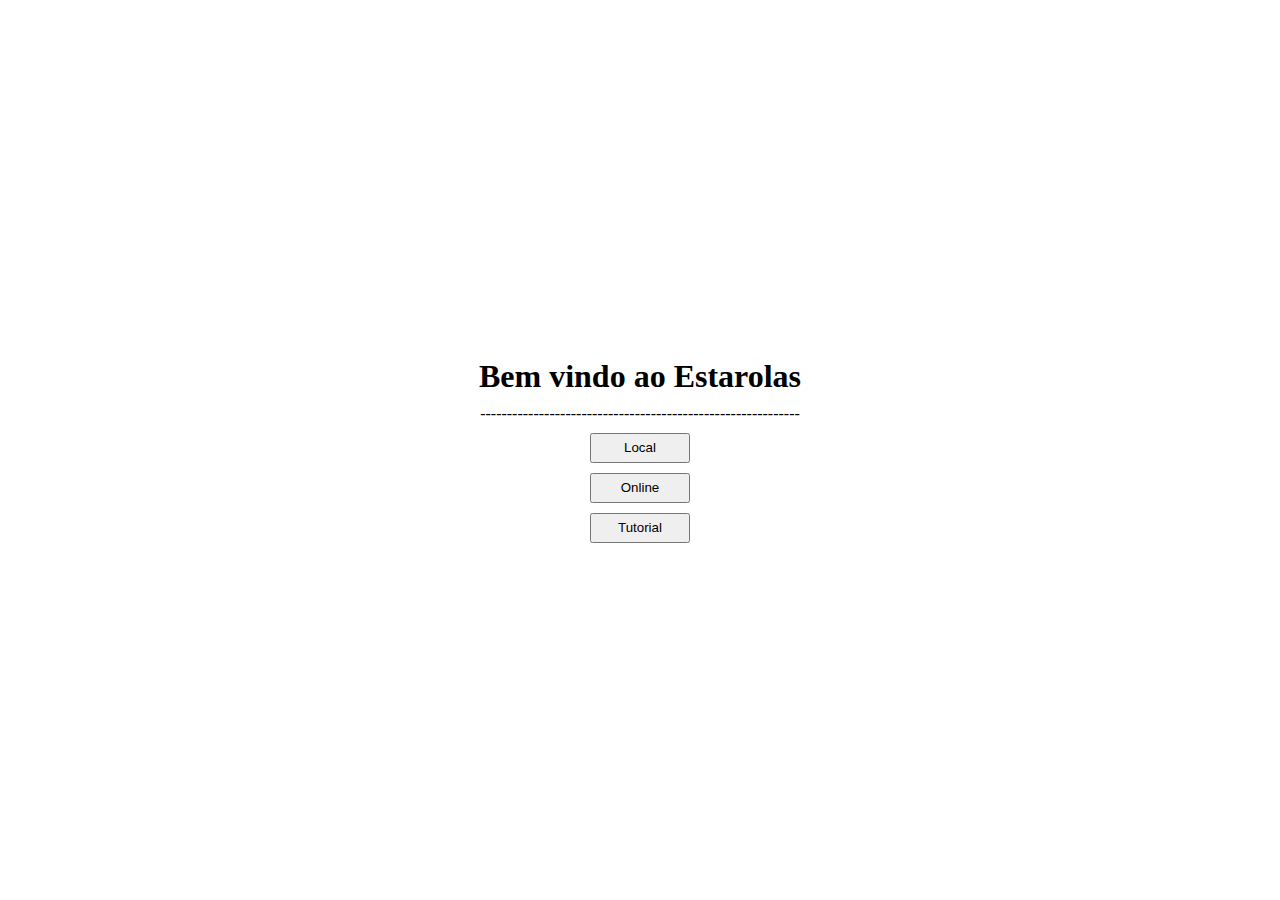
==== Index.html @ 4c3ca6ad "Menlhora na estetica, novidades no layout, novo sistema de notificação, prototipo do modelo de slide" ====
<!DOCTYPE html>
<html lang="en">

<head>
    <meta charset="UTF-8">
    <meta http-equiv="X-UA-Compatible" content="IE=edge">
    <meta name="viewport" content="width=device-width, initial-scale=1.0">
    <link rel="stylesheet" href="assets/css/visualIndex.css">
    <link rel="stylesheet" href="assets/css/slide.css">
    <title>Estarolas</title>
</head>

<body>
    <div class="main">
        <h1>Bem vindo ao Estarolas</h1>
        <p>------------------------------------------------------------</p>
        <button class="local">Local</button>
        <button>Online</button>
        <button onclick="ShowT()">Tutorial</button>
    </div>
    <div class="slider" style='display: none;' id="1">
        <button onclick="ShowT()">Fechar Tutorial</button>
        <div class="slides">
            <!-- radio buttons -->
            <input type="radio" name="radio-btn" id="radio1">
            <input type="radio" name="radio-btn" id="radio2">
            <input type="radio" name="radio-btn" id="radio3">
            <input type="radio" name="radio-btn" id="radio4">

            <div class="slide frist">
                <div class="textSlide">
                    <h1>MOVIMENTACAO</h1>
                    <p>A peça das casas de sua respectiva cor, só podem andar nelas mesmas,
                        tentar mover uma casa de uma cor para outra que a cor seja diferente
                        será considerado um movimento inválido, o limite de movimentação é de uma casa 
                        caso quebre essa regra perderá seu turno.
                    </p>
                </div>
            </div>
            <div class="slide">
                <div class="textSlide">
                    <h1>SOBREPOSICAO</h1>
                    <p>Para dificultar o adversário de ganhar se pode trocar as casas onde ele faria uma combinação vitoriosa, e poder mover suas peças para ela, atenção, após sobrepor uma casa, a sobreposição só poderá ser retirada depois do próximo turno do jogador adversário e em diante, e assim que uma casa for retirada a sobreposição, ela só poderá ser sobreposta de novo depois do próximo movimento do adversário</p>
                </div>
            </div>
            <div class="slide">
                <div class="textSlide">
                    <h1>TURNOS</h1>
                    <p>Os turnos se contam ao fazer um movimento de uma peça, ou sobrepor uma casa, movimentos inválidos e cancelamento de ações não pulam turnos, e as verdes sempre começam</p>
                </div>
            </div>
            <div class="slide">
                <div class="textSlide">
                    <h1>VITORIA</h1>
                    <p>A condição de vitória é que o jogador alinhe 3 de suas peças de suas respectivas casas em qualquer diagonal, horizontal e vertical, / , - , |.</p>
                </div>
            </div>
        </div>
        <!-- manual navigation -->
        <div class="manual-navigation">
            <label for="radio1" class="manual-btn"></label>
            <label for="radio2" class="manual-btn"></label>
            <label for="radio3" class="manual-btn"></label>
            <label for="radio4" class="manual-btn"></label>
        </div>
    </div>
    <script src="assets/js/master.js"></script>
</body>

</html>
---- assets/css/visualIndex.css ----
*{
    margin: 0;
    padding: 0;
}

body{
    display: flex;
    align-items: center;
    justify-content: center;
    height: 100vh;
    width: 100vw;
    gap: 50px;
    flex-direction: column;
}

.main {
    display: flex;
    align-items: center;
    justify-content: center;
    flex-direction: column;
    gap: 10px;
}

button{
    width: 100px;
    height: 30px;
}
---- assets/css/slide.css ----
.slider {
    position: absolute;
    margin: 0 250px;
    width: 800px;
    height: 400px;
    overflow: hidden;
    background-color: rgb(192, 214, 207);
}

.slides {
    display: flex;
    width: 400%;
    height: 350px;
}

.slides input {
    display: none;
}

.slide{
    background-color: aquamarine;
    width: 25%;
    position: relative;
}

.manual-navigation {
    padding-top: 5px;
    position: absolute;
    width: 60vw;
    display: flex;
    justify-content: center;
}

.manual-btn{
    border: 2px solid cornflowerblue;
    padding: 5px;
    border-radius: 10px;
    cursor: pointer;
    gap: 5px;
    transition: 1s;
}

.manual-btn:not(:last-child){
    margin-right: 40px;
}

.manual-btn:hover{
    background-color: blue;
}

#radio1:checked ~.frist{
    margin-left: 0%;
}

#radio2:checked ~.frist{
    margin-left: -25%;
}

#radio3:checked ~.frist{
    margin-left: -50%;
}

#radio4:checked ~.frist{
    margin-left: -75%;
}

.textSlide{
    text-align: center;
}
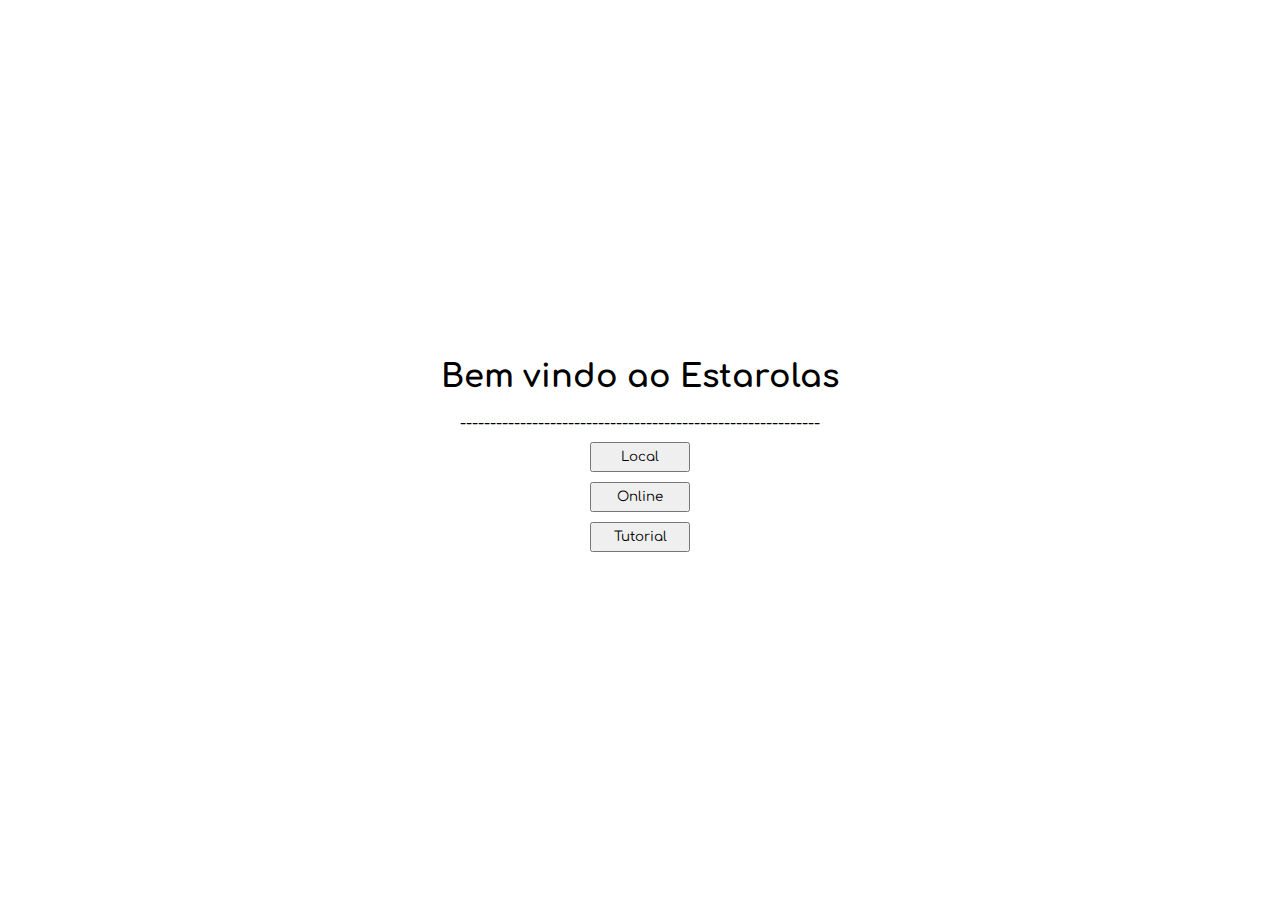
==== commit 5ca82119: "resolvido problemas com os alertas, leve cunstomização do historico de jogadas" ====
--- a/Index.html
+++ b/Index.html
@@ -19,7 +19,7 @@
         <button onclick="ShowT()">Tutorial</button>
     </div>
     <div class="slider" style='display: none;' id="1">
-        <button onclick="ShowT()">Fechar Tutorial</button>
+        <button onclick="ShowT()">Fechar</button>
         <div class="slides">
             <!-- radio buttons -->
             <input type="radio" name="radio-btn" id="radio1">
@@ -29,30 +29,37 @@
 
             <div class="slide frist">
                 <div class="textSlide">
-                    <h1>MOVIMENTACAO</h1>
+                    <h1>MOVIMENTAÇÃO</h1>
+                    <p>Para se movimentar, bastar clicar ou tocar na casa que contém a peça, e em seguida selecionar a casa 
+                        de destino.
+                    </p>
                     <p>A peça das casas de sua respectiva cor, só podem andar nelas mesmas,
-                        tentar mover uma casa de uma cor para outra que a cor seja diferente
-                        será considerado um movimento inválido, o limite de movimentação é de uma casa 
-                        caso quebre essa regra perderá seu turno.
+                        tentar mover de uma casa de uma cor para outra que a cor seja diferente
+                        será considerado um movimento inválido, o limite de movimentação é de 1 casa.
                     </p>
                 </div>
             </div>
             <div class="slide">
                 <div class="textSlide">
-                    <h1>SOBREPOSICAO</h1>
-                    <p>Para dificultar o adversário de ganhar se pode trocar as casas onde ele faria uma combinação vitoriosa, e poder mover suas peças para ela, atenção, após sobrepor uma casa, a sobreposição só poderá ser retirada depois do próximo turno do jogador adversário e em diante, e assim que uma casa for retirada a sobreposição, ela só poderá ser sobreposta de novo depois do próximo movimento do adversário</p>
+                    <h1>SOBREPOSIÇÃO</h1>
+                    <p>Para dificultar o adversário de ganhar se pode trocar as casas onde ele faria uma combinação vencedora,
+                        e podendo também mover suas peças para ela, ATENÇÃO, após sobrepor uma casa, a sobreposição só poderá ser retirada 
+                        depois do próximo turno do jogador adversário e em diante, e assim que uma casa for retirada a sobreposição, 
+                        ela só poderá ser sobreposta de novo depois do próximo movimento do adversário e em diante.</p>
                 </div>
             </div>
             <div class="slide">
                 <div class="textSlide">
                     <h1>TURNOS</h1>
-                    <p>Os turnos se contam ao fazer um movimento de uma peça, ou sobrepor uma casa, movimentos inválidos e cancelamento de ações não pulam turnos, e as verdes sempre começam</p>
+                    <p>Os turnos se contam ao fazer um movimento de uma peça, ou sobrepor uma casa, movimentos inválidos e cancelamento de 
+                        ações não pulam turnos, e as verdes sempre começam</p>
                 </div>
             </div>
             <div class="slide">
                 <div class="textSlide">
-                    <h1>VITORIA</h1>
-                    <p>A condição de vitória é que o jogador alinhe 3 de suas peças de suas respectivas casas em qualquer diagonal, horizontal e vertical, / , - , |.</p>
+                    <h1>VITÓRIA</h1>
+                    <p>A condição de vitória é que o jogador alinhe 3 de suas peças de suas respectivas casas em qualquer diagonal, 
+                        horizontal e vertical, / , - , |.</p>
                 </div>
             </div>
         </div>
--- a/assets/css/visualIndex.css
+++ b/assets/css/visualIndex.css
@@ -1,6 +1,9 @@
+@import url('https://fonts.googleapis.com/css2?family=Comfortaa:wght@300&display=swap');
+
 *{
     margin: 0;
     padding: 0;
+    font-family: 'Comfortaa', cursive;
 }
 
 body{
--- a/assets/css/slide.css
+++ b/assets/css/slide.css
@@ -1,3 +1,9 @@
+@import url('https://fonts.googleapis.com/css2?family=Comfortaa:wght@300&display=swap');
+
+*{
+    font-family: 'Comfortaa', cursive;
+}
+
 .slider {
     position: absolute;
     margin: 0 250px;
@@ -66,4 +72,8 @@
 
 .textSlide{
     text-align: center;
+}
+
+h1 {
+    padding: 10px;
 }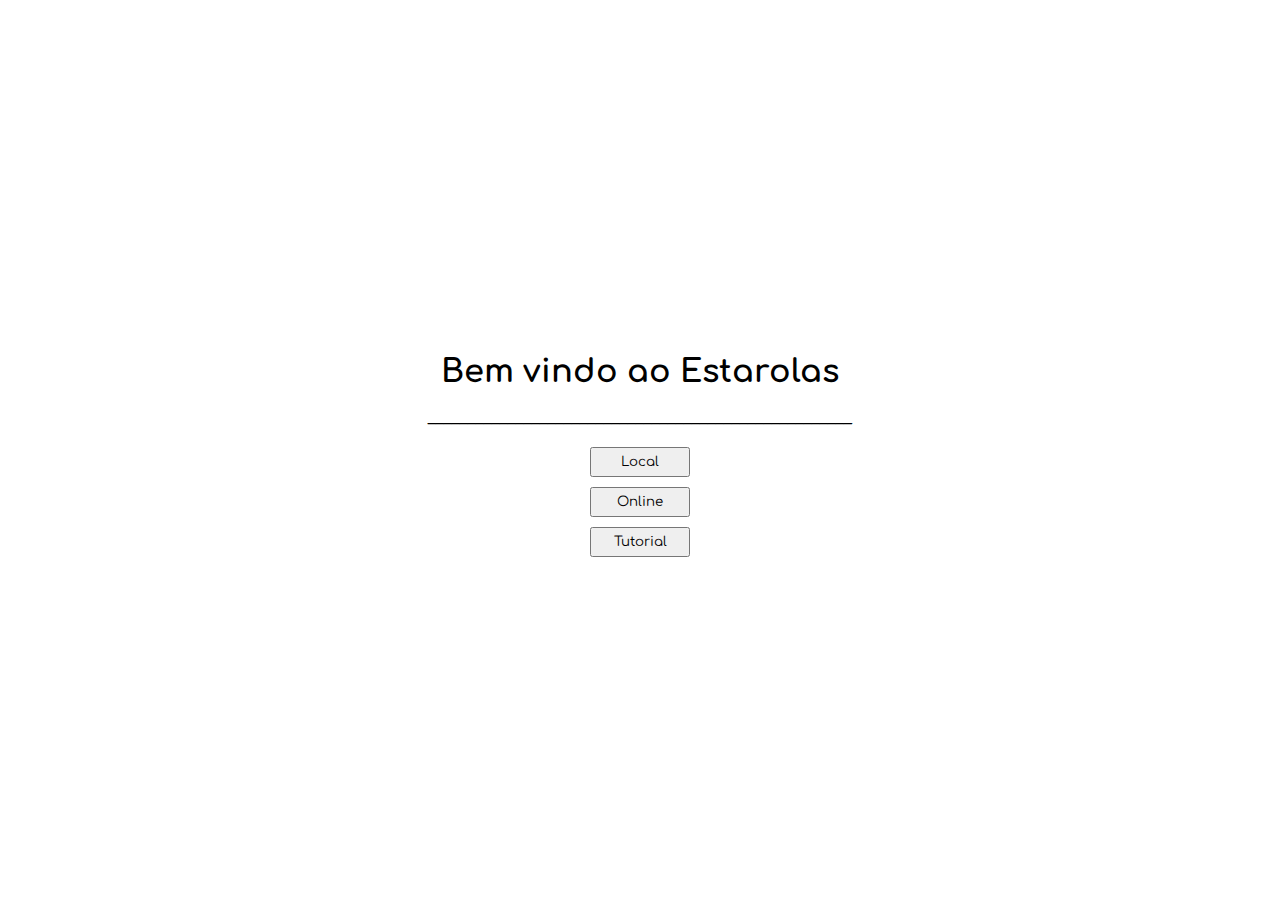
==== commit 983f9997: "Leves alterações, correções, inicio da configuração para mobile" ====
--- a/Index.html
+++ b/Index.html
@@ -13,13 +13,14 @@
 <body>
     <div class="main">
         <h1>Bem vindo ao Estarolas</h1>
-        <p>------------------------------------------------------------</p>
-        <button class="local">Local</button>
-        <button>Online</button>
-        <button onclick="ShowT()">Tutorial</button>
+        <p>_____________________________________________________</p>
+        <p></p>
+        <button class="local" id="button">Local</button>
+        <button id="button">Online</button>
+        <button onclick="ShowT()" id="button">Tutorial</button>
     </div>
     <div class="slider" style='display: none;' id="1">
-        <button onclick="ShowT()">Fechar</button>
+        <button onclick="ShowT()" id="CSlide"">Fechar</button>
         <div class="slides">
             <!-- radio buttons -->
             <input type="radio" name="radio-btn" id="radio1">
--- a/assets/css/visualIndex.css
+++ b/assets/css/visualIndex.css
@@ -24,7 +24,25 @@
     gap: 10px;
 }
 
+button:hover{
+    background-color: #ddff00;
+}
+
+#button:hover{
+    animation: pulsate 1s ease-in-out;
+}
+
+@keyframes pulsate {
+    0% {
+        box-shadow: 0 0 25px #ddff00, 0 0 50px #a8ae01;
+    }
+}
+
 button{
     width: 100px;
     height: 30px;
+}
+
+h1 {
+    text-align: center;
 }--- a/assets/css/slide.css
+++ b/assets/css/slide.css
@@ -1,15 +1,18 @@
 @import url('https://fonts.googleapis.com/css2?family=Comfortaa:wght@300&display=swap');
 
-*{
+* {
     font-family: 'Comfortaa', cursive;
 }
 
 .slider {
     position: absolute;
     margin: 0 250px;
-    width: 800px;
+    width: 80%;
+    max-width: 800px;
+    max-height: 424px;
     height: 400px;
-    overflow: hidden;
+    overflow-y: auto;
+    overflow-x: hidden;
     background-color: rgb(192, 214, 207);
 }
 
@@ -23,7 +26,7 @@
     display: none;
 }
 
-.slide{
+.slide {
     background-color: aquamarine;
     width: 25%;
     position: relative;
@@ -32,12 +35,12 @@
 .manual-navigation {
     padding-top: 5px;
     position: absolute;
-    width: 60vw;
+    width: 100%;
     display: flex;
     justify-content: center;
 }
 
-.manual-btn{
+.manual-btn {
     border: 2px solid cornflowerblue;
     padding: 5px;
     border-radius: 10px;
@@ -46,34 +49,74 @@
     transition: 1s;
 }
 
-.manual-btn:not(:last-child){
+.manual-btn:not(:last-child) {
     margin-right: 40px;
 }
 
-.manual-btn:hover{
+.manual-btn:hover {
     background-color: blue;
 }
 
-#radio1:checked ~.frist{
+#radio1:checked~.frist {
     margin-left: 0%;
 }
 
-#radio2:checked ~.frist{
+#radio2:checked~.frist {
     margin-left: -25%;
 }
 
-#radio3:checked ~.frist{
+#radio3:checked~.frist {
     margin-left: -50%;
 }
 
-#radio4:checked ~.frist{
+#radio4:checked~.frist {
     margin-left: -75%;
 }
 
-.textSlide{
+.textSlide {
     text-align: center;
 }
 
 h1 {
     padding: 10px;
+}
+
+p {
+    text-align: center;
+}
+
+/* tela especifica para mobile */
+
+@media (max-width: 350px) {
+    h1 {
+        font-size: 15px;
+    }
+
+    p {
+        margin: 10px;
+        font-size: 13px;
+        text-align: center;
+    }
+
+    #CSlide {
+        width: 60px;
+    }
+
+    .slider {
+        gap: 10px;
+        position: absolute;
+        width: 80vw;
+        height: 45%;
+    }
+
+    .slides {
+        gap: 25px;
+        display: flex;
+        flex-direction: column;
+        height: auto;
+    }
+
+    .manual-navigation {
+        display: none;
+    }
 }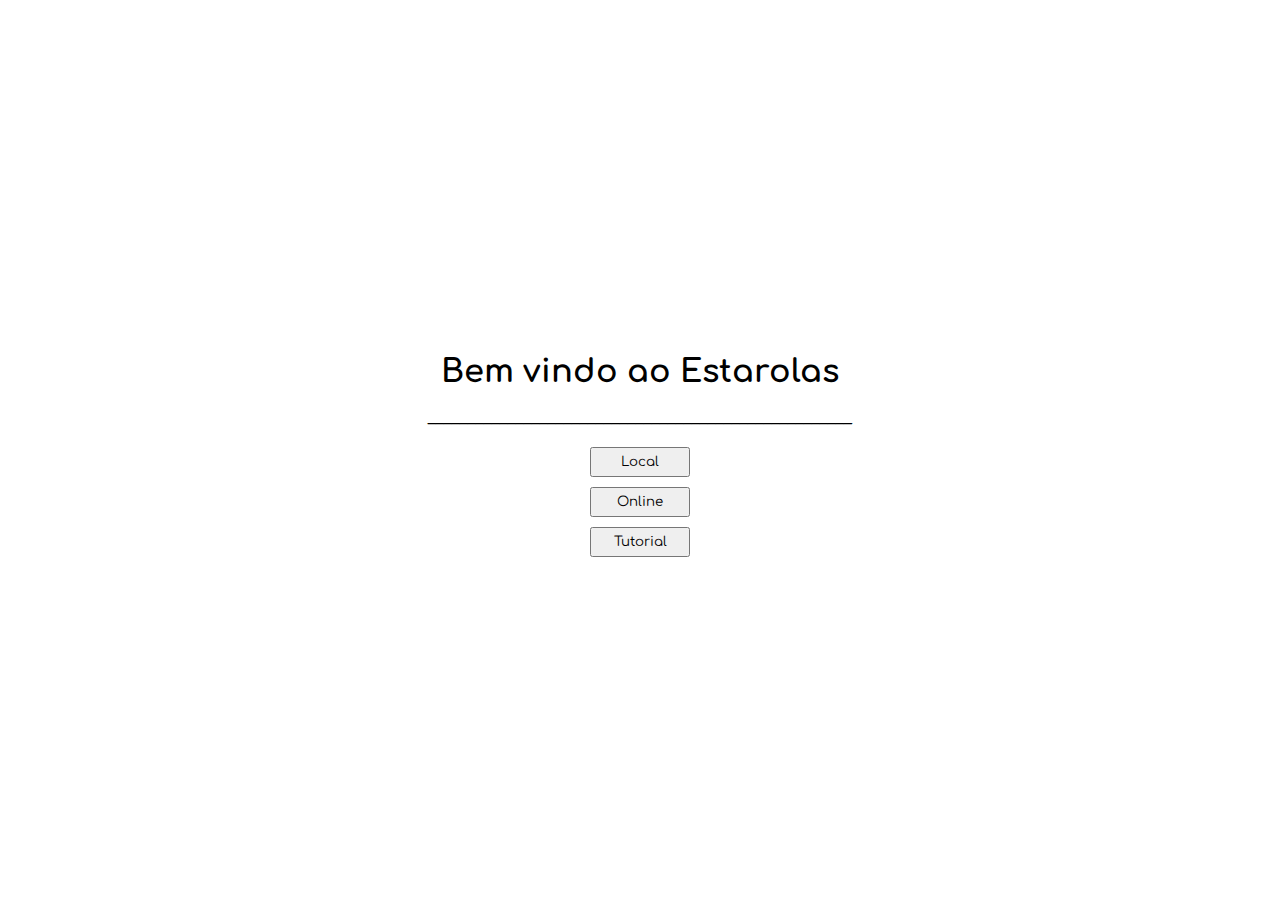
==== commit c792ddc2: "Size mobile, slider fix" ====
--- a/Index.html
+++ b/Index.html
@@ -20,7 +20,7 @@
         <button onclick="ShowT()" id="button">Tutorial</button>
     </div>
     <div class="slider" style='display: none;' id="1">
-        <button onclick="ShowT()" id="CSlide"">Fechar</button>
+        <button onclick="ShowT()" id="CSlide">Fechar</button>
         <div class="slides">
             <!-- radio buttons -->
             <input type="radio" name="radio-btn" id="radio1">
@@ -38,6 +38,10 @@
                         tentar mover de uma casa de uma cor para outra que a cor seja diferente
                         será considerado um movimento inválido, o limite de movimentação é de 1 casa.
                     </p>
+                    <div class="image">
+                        <img src="images/teste.png" alt="error" srcset="">
+                        <img src="images/teste.png" alt="error" srcset="">
+                    </div>
                 </div>
             </div>
             <div class="slide">
--- a/assets/css/visualIndex.css
+++ b/assets/css/visualIndex.css
@@ -24,17 +24,13 @@
     gap: 10px;
 }
 
-button:hover{
-    background-color: #ddff00;
-}
-
 #button:hover{
     animation: pulsate 1s ease-in-out;
 }
 
 @keyframes pulsate {
     0% {
-        box-shadow: 0 0 25px #ddff00, 0 0 50px #a8ae01;
+        box-shadow: 0 0 25px #fffb00, 0 0 50px #acb12e;
     }
 }
 
--- a/assets/css/slide.css
+++ b/assets/css/slide.css
@@ -13,7 +13,9 @@
     height: 400px;
     overflow-y: auto;
     overflow-x: hidden;
-    background-color: rgb(192, 214, 207);
+    /* background-color: rgb(192, 214, 207); */
+    background-color: aquamarine;
+    border-radius: 10px;
 }
 
 .slides {
@@ -85,16 +87,21 @@
     text-align: center;
 }
 
+#CSlide{
+    border-radius: 10px;
+    border-color: aquamarine;
+}
+
 /* tela especifica para mobile */
 
-@media (max-width: 350px) {
+@media (max-width: 500px) {
     h1 {
-        font-size: 15px;
+        font-size: 18px;
     }
 
     p {
         margin: 10px;
-        font-size: 13px;
+        font-size: 15px;
         text-align: center;
     }
 
@@ -102,21 +109,8 @@
         width: 60px;
     }
 
-    .slider {
-        gap: 10px;
-        position: absolute;
-        width: 80vw;
-        height: 45%;
-    }
-
     .slides {
-        gap: 25px;
-        display: flex;
-        flex-direction: column;
-        height: auto;
-    }
-
-    .manual-navigation {
-        display: none;
+        overflow-y: auto;
+        max-height: auto;
     }
 }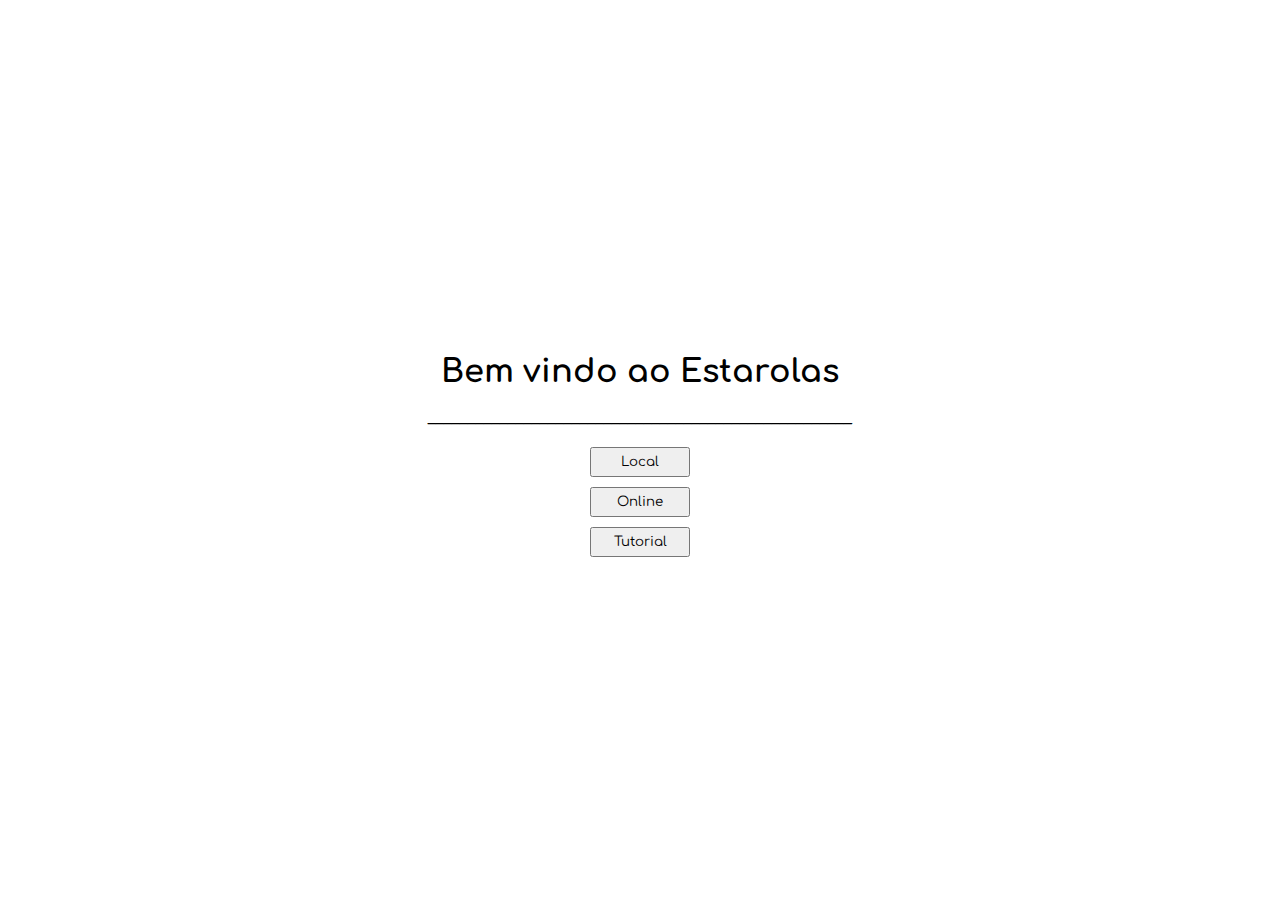
==== commit 59bcc253: "song actions" ====
--- a/Index.html
+++ b/Index.html
@@ -5,12 +5,14 @@
     <meta charset="UTF-8">
     <meta http-equiv="X-UA-Compatible" content="IE=edge">
     <meta name="viewport" content="width=device-width, initial-scale=1.0">
+    <link rel="short icon" href="images/icon.ico"/>
     <link rel="stylesheet" href="assets/css/visualIndex.css">
     <link rel="stylesheet" href="assets/css/slide.css">
     <title>Estarolas</title>
 </head>
 
 <body>
+    <audio src="audio/click.m4a" id="click"></audio>
     <div class="main">
         <h1>Bem vindo ao Estarolas</h1>
         <p>_____________________________________________________</p>
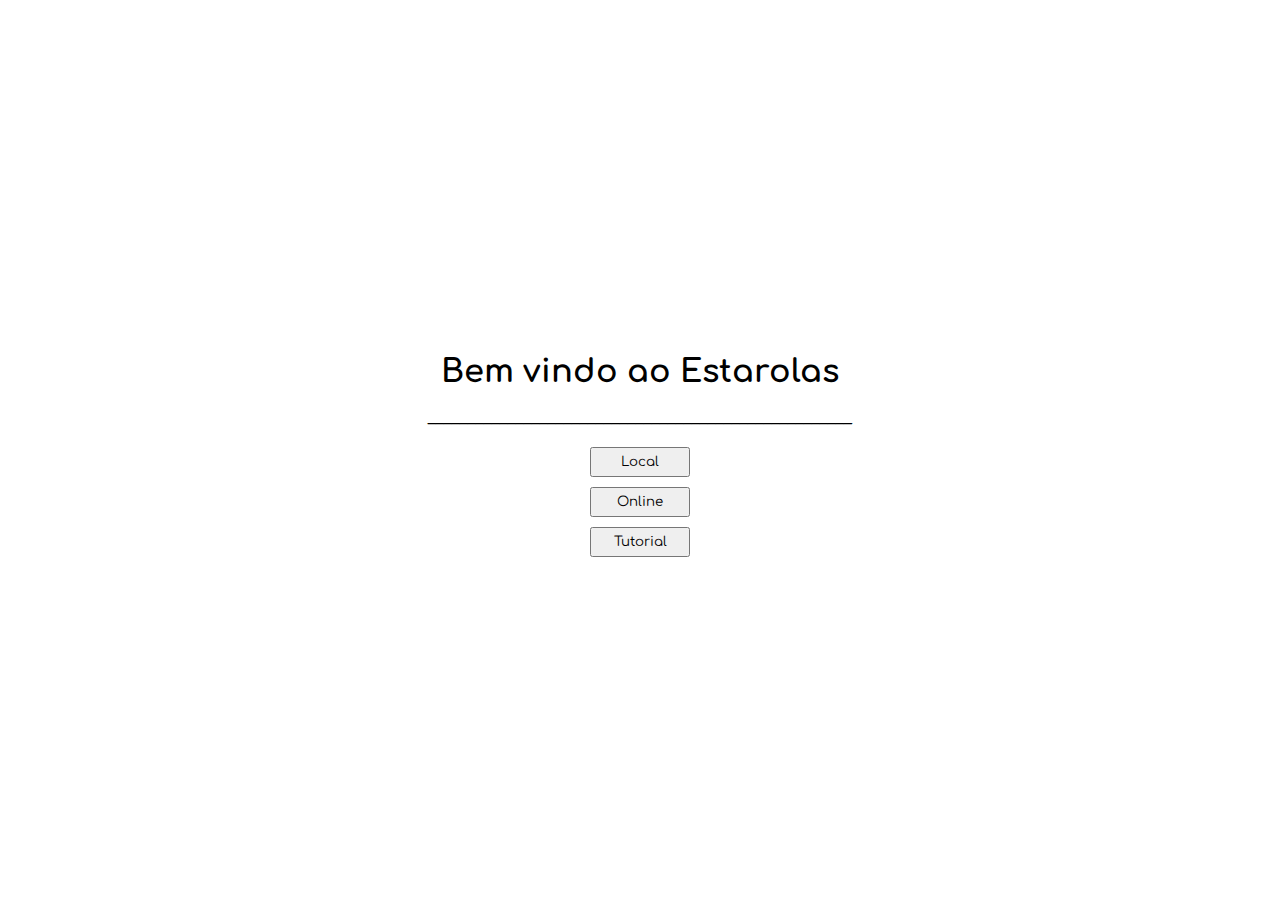
==== commit 161ce650: "maintance slider" ====
--- a/Index.html
+++ b/Index.html
@@ -49,17 +49,26 @@
             <div class="slide">
                 <div class="textSlide">
                     <h1>SOBREPOSIÇÃO</h1>
+                    <p>Para sobrepor uma casa, basta clicar 2 vezes nela.</p>
                     <p>Para dificultar o adversário de ganhar se pode trocar as casas onde ele faria uma combinação vencedora,
-                        e podendo também mover suas peças para ela, ATENÇÃO, após sobrepor uma casa, a sobreposição só poderá ser retirada 
-                        depois do próximo turno do jogador adversário e em diante, e assim que uma casa for retirada a sobreposição, 
-                        ela só poderá ser sobreposta de novo depois do próximo movimento do adversário e em diante.</p>
+                        podendo também mover suas peças para ela, para que assim ele não possa retirar a sobreposição, ATENÇÃO, 
+                        após sobrepor uma casa, a sobreposição só poderá ser retirada depois do próximo turno do jogador adversário 
+                        e em diante, e assim que uma casa for retirada a sobreposição, ela só poderá ser sobreposta de novo depois 
+                        do próximo movimento do adversário e em diante, caso não tenha uma peça encima.</p>
+                    <div id="allsobrepor">
+                        <div id="imagemsobrepor">
+                            <img src="images/ExSobrepor1c.png" alt="error">
+                            <img src="images/ExSobrepor2c.png" alt="error">
+                        </div>
+                        <img src="images/ExSobrepor1c.png" alt="error" id="gif">
+                    </div>
                 </div>
             </div>
             <div class="slide">
                 <div class="textSlide">
                     <h1>TURNOS</h1>
                     <p>Os turnos se contam ao fazer um movimento de uma peça, ou sobrepor uma casa, movimentos inválidos e cancelamento de 
-                        ações não pulam turnos, e as verdes sempre começam</p>
+                        ações não pulam turnos. As verdes sempre começam</p>
                 </div>
             </div>
             <div class="slide">
@@ -67,6 +76,9 @@
                     <h1>VITÓRIA</h1>
                     <p>A condição de vitória é que o jogador alinhe 3 de suas peças de suas respectivas casas em qualquer diagonal, 
                         horizontal e vertical, / , - , |.</p>
+                    <div class="image">
+                        <img src="images/ExVitoria.png" alt="error" srcset="">
+                    </div>
                 </div>
             </div>
         </div>
--- a/assets/css/slide.css
+++ b/assets/css/slide.css
@@ -19,6 +19,8 @@
 }
 
 .slides {
+    overflow-y: auto;
+        max-height: auto;
     display: flex;
     width: 400%;
     height: 350px;
@@ -92,6 +94,31 @@
     border-color: aquamarine;
 }
 
+img {
+    position: relative;
+    width: 100px;
+    height: 100px;
+}
+
+#imagemsobrepor{ 
+    gap: 10px;
+    display: flex;
+    flex-direction: column;
+}
+
+#allsobrepor{
+    justify-content: center;
+    gap: 10px;
+    display: flex;
+    flex-direction: row;
+}
+
+#gif{
+    position: relative;
+    width: 200px;
+    height: 200px;
+}
+
 /* tela especifica para mobile */
 
 @media (max-width: 500px) {
